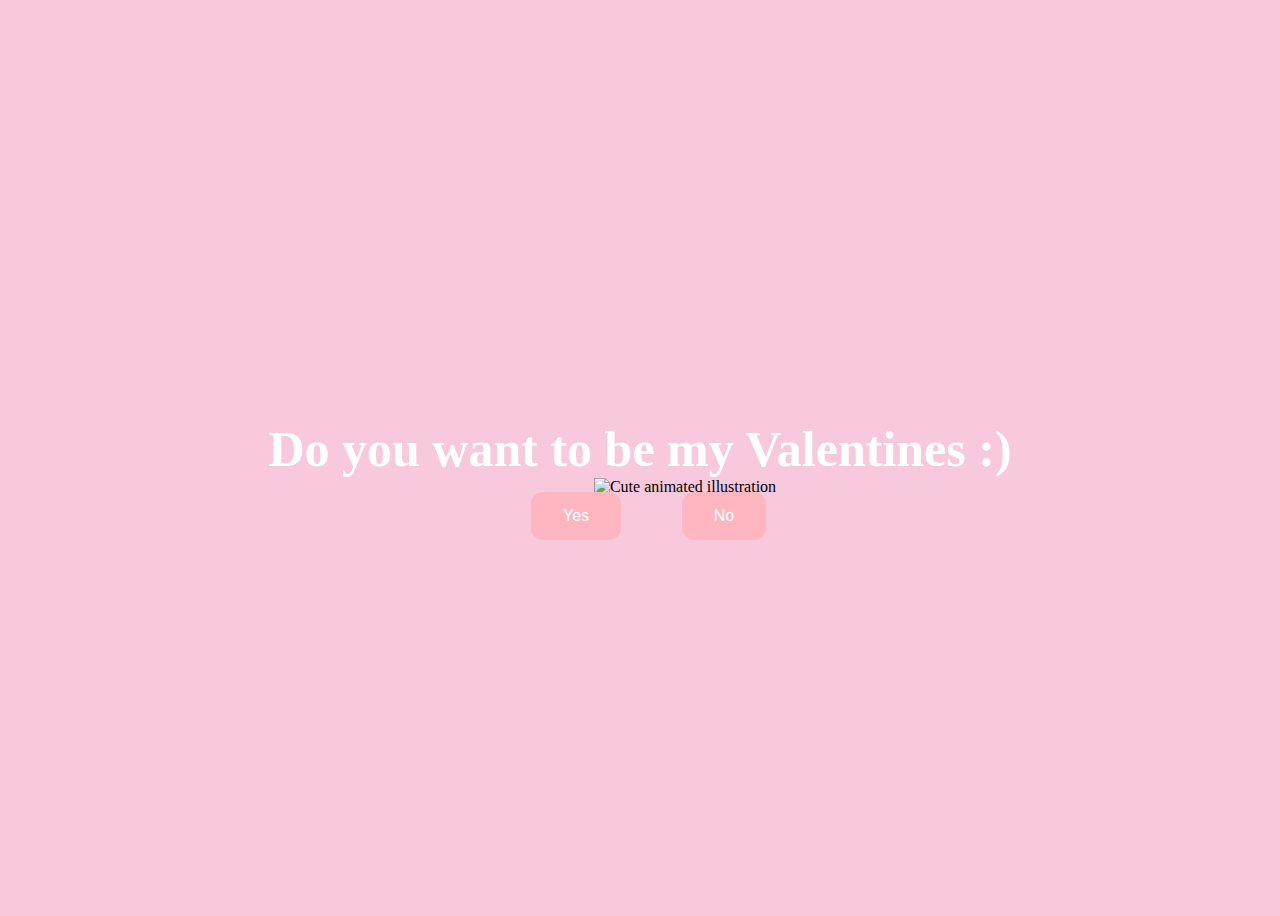
==== index.html @ be549b47 "Add files via upload" ====
<!DOCTYPE html>
<html lang="en">
<head>
    <link rel="stylesheet" href=styles.css>

</head>
<body>
    <div class="container">
        <div>
            <h1 class="header_text">Do you want to be my Valentines :)</h1>
        </div>
        <div class="gif_container">
            <img src="https://media.giphy.com/media/LnKonfpQ44fNvuGLkA/giphy.gif" alt="Cute animated illustration">
        </div>
        <div class="buttons">
            <button class="btn" id="yesButton" onclick="nextPage()">Yes</button>
            <button class="btn" id="noButton" onmouseover="moveButton()">No</button>
            <script>
                function nextPage() {
                    window.location.href = "yes.html";
                }

                function moveButton() {
                    var x = Math.random() * (window.innerWidth - document.getElementById('noButton').offsetWidth);
                    var y = Math.random() * (window.innerHeight - document.getElementById('noButton').offsetHeight);
                    document.getElementById('noButton').style.left = `${x}px`;
                    document.getElementById('noButton').style.top = `${y}px`;
                }
            </script>
        </div>
    </div>

</body>
</html>
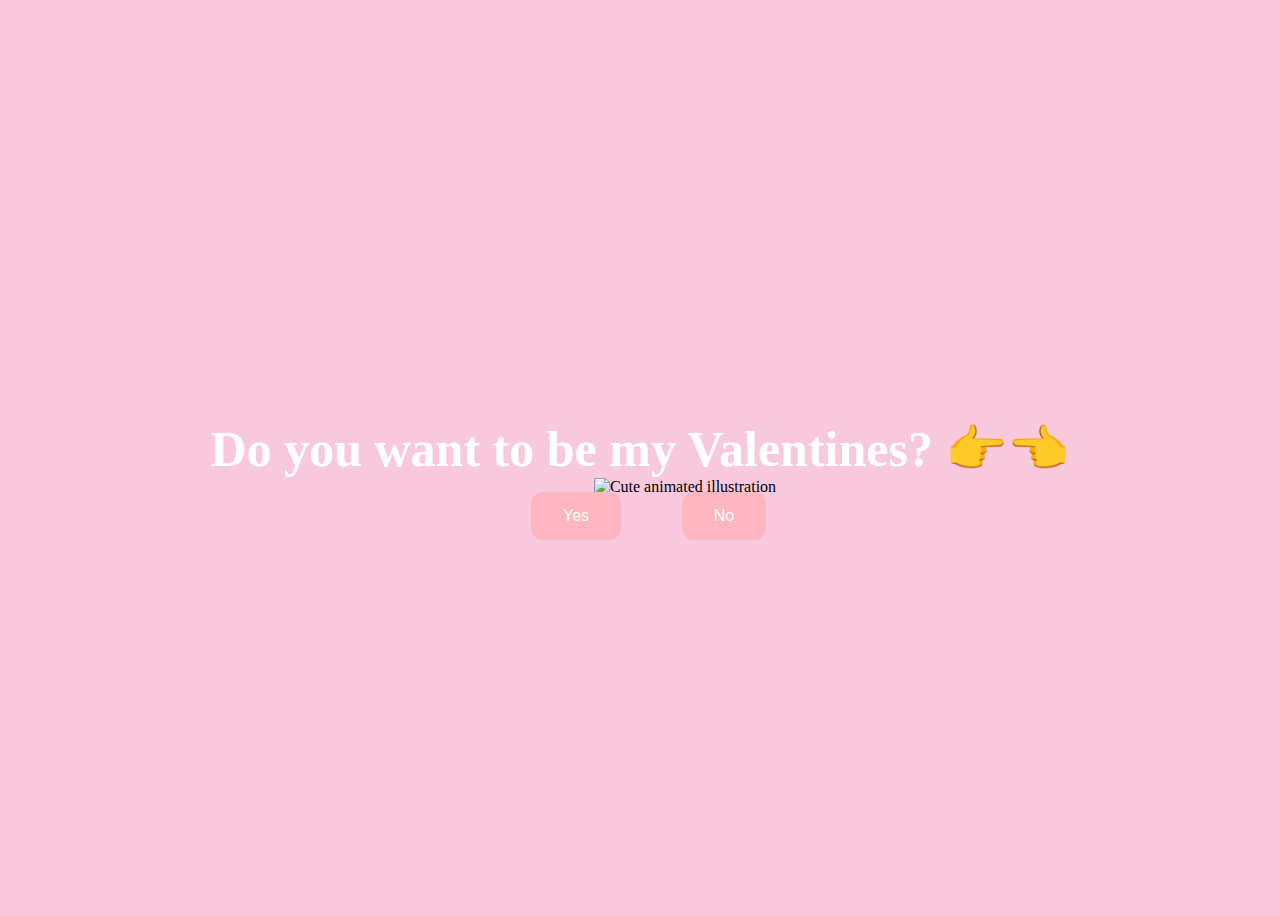
==== commit 306916bd: "Update index.html" ====
--- a/index.html
+++ b/index.html
@@ -7,7 +7,7 @@
 <body>
     <div class="container">
         <div>
-            <h1 class="header_text">Do you want to be my Valentines :)</h1>
+            <h1 class="header_text">Do you want to be my Valentines? 👉👈</h1>
         </div>
         <div class="gif_container">
             <img src="https://media.giphy.com/media/LnKonfpQ44fNvuGLkA/giphy.gif" alt="Cute animated illustration">
@@ -31,4 +31,4 @@
     </div>
 
 </body>
-</html>+</html>
